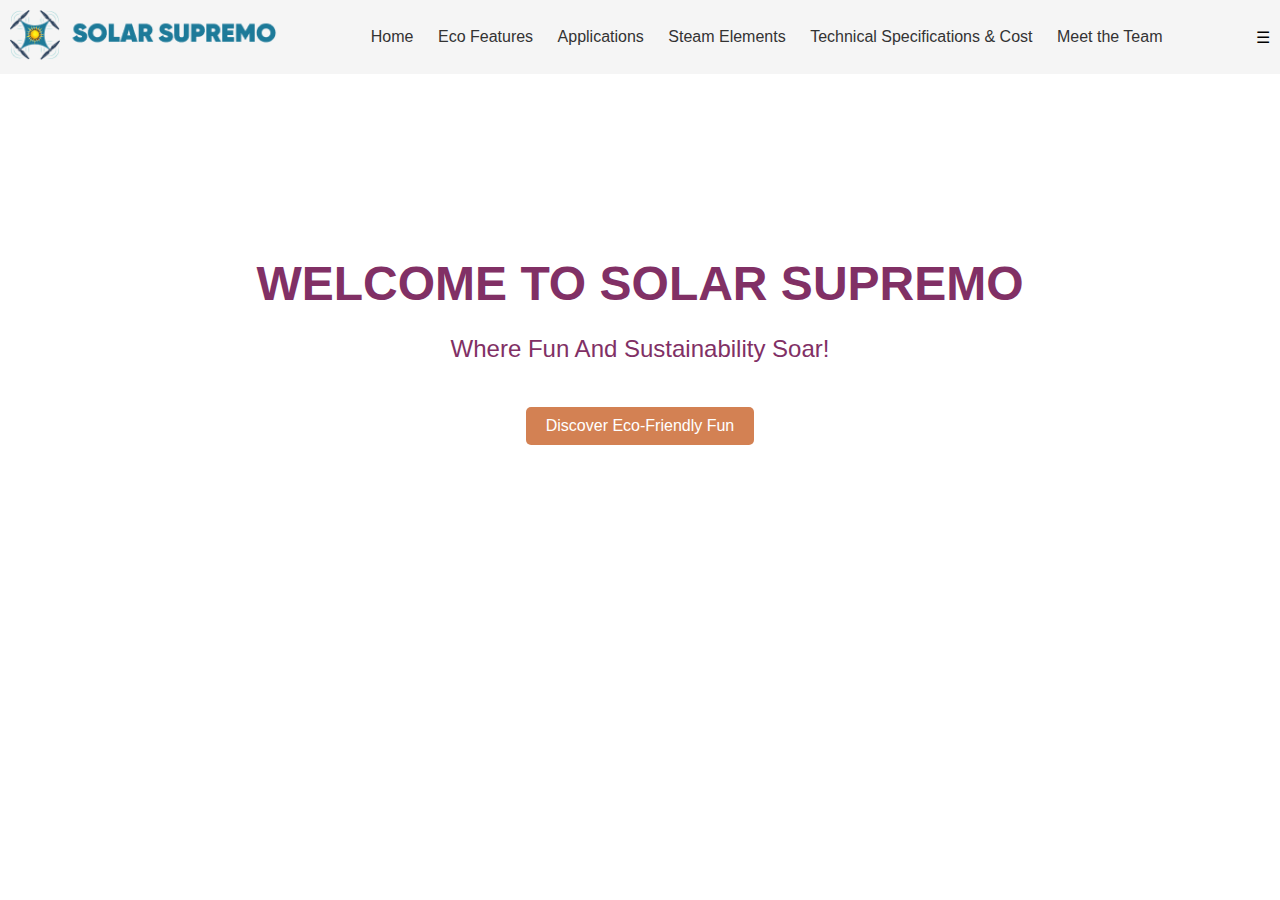
==== index.html @ 25c1d9f6 "Add files via upload" ====
<!DOCTYPE html>
<html lang="en">
<head>
<meta charset="UTF-8">
<meta name="viewport" content="width=device-width, initial-scale=1.0">
<title>Solar Supremo</title>
<style>
  body {
    font-family: 'Arial', sans-serif;
    margin: 0;
  }
  header {
    display: flex;
    justify-content: space-between;
    align-items: center;
    padding: 10px;
    background: #f5f5f5;
  }
  .logo img {
    height: 50px; /* Adjust as needed */
    width: auto; /* Keeps aspect ratio */
  }
  nav a {
    text-decoration: none;
    color: #333;
    margin: 0 10px;
  }
  .banner {
    background-image: url('pic.jpg');
    background-size: cover;
    background-position: center;
    text-align: center;
    color: #813065;
  }
  .banner-content {
    padding: 100px 20px;
  }
  .banner h1 {
    font-size: 2em; /* Adjusted for mobile */
    margin-bottom: 0.5em;
  }
  .banner p {
    font-size: 1em; /* Adjusted for mobile */
  }
  .button {
    display: inline-block;
    padding: 10px 20px;
    background: #D38153;
    color: #fff;
    text-decoration: none;
    border-radius: 5px;
    margin-top: 20px;
  }

  /* Responsive styles */
  @media (min-width: 768px) {
    .banner-content {
      padding: 150px 20px;
    }
    .banner h1 {
      font-size: 3em;
    }
    .banner p {
      font-size: 1.5em;
    }
  }
  
  @media (max-width: 767px) {
    nav {
      display: none; /* Hide nav for mobile */
    }
    .mobile-menu {
      display: block;
      text-align: right;
    }
    .mobile-menu-icon {
      font-size: 2em;
      cursor: pointer;
    }
    header {
      padding: 10px;
    }
  }
  
  /* Flexbox fallback for older browsers */
  .flex-container {
    display: flex;
    flex-direction: column;
  }
  @media (min-width: 1024px) {
    .flex-container {
      flex-direction: row;
    }
  }
</style>
</head>
<body>
<header>
  <div class="logo">
    <img src="logo.png" alt="Solar Supremo Logo">
  </div>
  <nav>
    <a href="#">Home</a>
    <a href="#">Eco Features</a>
    <a href="#">Applications</a>
    <a href="#">Steam Elements</a>
    <a href="#">Technical Specifications & Cost</a>
    <a href="#">Meet the Team</a>

  </nav>
  <!-- Mobile menu icon -->
  <div class="mobile-menu">
    <span class="mobile-menu-icon">☰</span>
  </div>
</header>
<section class="banner">
  <div class="banner-content">
    <h1>WELCOME TO SOLAR SUPREMO</h1>
    <p>Where Fun And Sustainability Soar!</p>
    <a href="#" class="button">Discover Eco-Friendly Fun</a>
  </div>
</section>
<!-- Add more sections here for the rest of the content -->
</body>
</html>
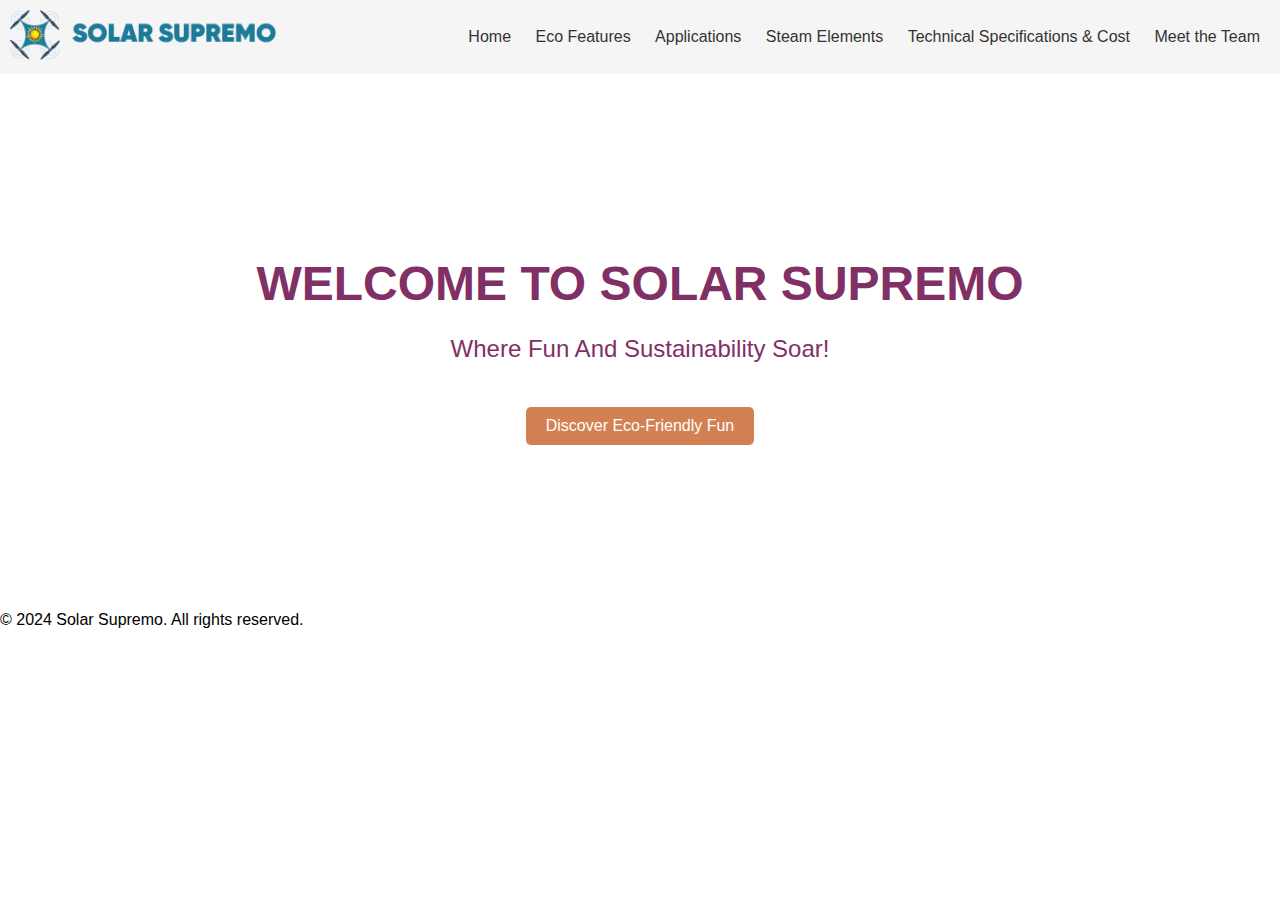
==== commit 75640de5: "adding pages" ====
--- a/index.html
+++ b/index.html
@@ -3,96 +3,9 @@
 <head>
 <meta charset="UTF-8">
 <meta name="viewport" content="width=device-width, initial-scale=1.0">
+<link rel="stylesheet" href="styles.css">
+
 <title>Solar Supremo</title>
-<style>
-  body {
-    font-family: 'Arial', sans-serif;
-    margin: 0;
-  }
-  header {
-    display: flex;
-    justify-content: space-between;
-    align-items: center;
-    padding: 10px;
-    background: #f5f5f5;
-  }
-  .logo img {
-    height: 50px; /* Adjust as needed */
-    width: auto; /* Keeps aspect ratio */
-  }
-  nav a {
-    text-decoration: none;
-    color: #333;
-    margin: 0 10px;
-  }
-  .banner {
-    background-image: url('pic.jpg');
-    background-size: cover;
-    background-position: center;
-    text-align: center;
-    color: #813065;
-  }
-  .banner-content {
-    padding: 100px 20px;
-  }
-  .banner h1 {
-    font-size: 2em; /* Adjusted for mobile */
-    margin-bottom: 0.5em;
-  }
-  .banner p {
-    font-size: 1em; /* Adjusted for mobile */
-  }
-  .button {
-    display: inline-block;
-    padding: 10px 20px;
-    background: #D38153;
-    color: #fff;
-    text-decoration: none;
-    border-radius: 5px;
-    margin-top: 20px;
-  }
-
-  /* Responsive styles */
-  @media (min-width: 768px) {
-    .banner-content {
-      padding: 150px 20px;
-    }
-    .banner h1 {
-      font-size: 3em;
-    }
-    .banner p {
-      font-size: 1.5em;
-    }
-  }
-  
-  @media (max-width: 767px) {
-    nav {
-      display: none; /* Hide nav for mobile */
-    }
-    .mobile-menu {
-      display: block;
-      text-align: right;
-    }
-    .mobile-menu-icon {
-      font-size: 2em;
-      cursor: pointer;
-    }
-    header {
-      padding: 10px;
-    }
-  }
-  
-  /* Flexbox fallback for older browsers */
-  .flex-container {
-    display: flex;
-    flex-direction: column;
-  }
-  @media (min-width: 1024px) {
-    .flex-container {
-      flex-direction: row;
-    }
-  }
-</style>
 </head>
 <body>
 <header>
@@ -100,18 +13,18 @@
     <img src="logo.png" alt="Solar Supremo Logo">
   </div>
   <nav>
-    <a href="#">Home</a>
-    <a href="#">Eco Features</a>
-    <a href="#">Applications</a>
-    <a href="#">Steam Elements</a>
-    <a href="#">Technical Specifications & Cost</a>
+    <a href="index.html">Home</a>
+    <a href="eco.html">Eco Features</a>
+    <a href="applications.html">Applications</a>
+    <a href="steam.html">Steam Elements</a>
+    <a href="tech.html">Technical Specifications & Cost</a>
     <a href="#">Meet the Team</a>
 
   </nav>
   <!-- Mobile menu icon -->
-  <div class="mobile-menu">
+  <!-- <div class="mobile-menu">
     <span class="mobile-menu-icon">☰</span>
-  </div>
+  </div> -->
 </header>
 <section class="banner">
   <div class="banner-content">
@@ -121,5 +34,8 @@
   </div>
 </section>
 <!-- Add more sections here for the rest of the content -->
+<footer>
+  <p>© 2024 Solar Supremo. All rights reserved.</p>
+</footer>
 </body>
 </html>
--- a/styles.css
+++ b/styles.css
@@ -0,0 +1,160 @@
+body {
+    font-family: 'Arial', sans-serif;
+    margin: 0;
+ }
+header {
+    display: flex;
+    justify-content: space-between;
+    align-items: center;
+    padding: 10px;
+    background: #f5f5f5;
+ }
+.logo img {
+    height: 50px; /* Adjust as needed */
+    width: auto; /* Keeps aspect ratio */
+ }
+nav a {
+    text-decoration: none;
+    color: #333;
+    margin: 0 10px;
+}
+.banner {
+    background-image: url('pic.jpg');
+    background-size: cover;
+    background-position: center;
+    text-align: center;
+    color: #813065;
+ }
+.banner-content {
+    padding: 100px 20px;
+}
+.banner h1 {
+  font-size: 2em; /* Adjusted for mobile */
+  margin-bottom: 0.5em;
+}
+.banner p {
+    font-size: 1em; /* Adjusted for mobile */
+}
+.button {
+    display: inline-block;
+    padding: 10px 20px;
+    background: #D38153;
+    color: #fff;
+    text-decoration: none;
+    border-radius: 5px;
+    margin-top: 20px;
+}
+.eco-body{
+  background-image: url('pic.jpg');
+  background-size: cover;
+  color: #333;
+  background-position: center center;
+  backdrop-filter: blur(10px);
+  background-repeat: no-repeat;
+  position: relative;
+}
+.eco-para {
+  display: flex;
+  flex-direction: column;
+  justify-content: space-between;
+  align-items: center;
+  margin-left: auto;
+  margin-right: auto;
+  margin-top:auto;
+  text-align: left;
+  width: 80%;
+  max-width: 600px;
+}
+.eco-para p {
+  font-size: 22px;
+}
+.eco-para strong {
+  font-weight: bold;
+  color: #333;
+}
+
+.appl-text {
+  max-width: 90%;
+  margin: 0 auto;
+  text-align: center;
+  padding: 20px;
+}
+
+.appl-text h1 {
+  font-size: 2.5rem;
+}
+
+.appl-text p, .appl-text ol {
+  font-size: 1.2rem;
+  line-height: 1.5;
+}
+
+.appl-text ol {
+  text-align: left;
+  margin-left: 40px;
+}
+
+.steam-content {
+  max-width: 90%; 
+  margin: auto; 
+  text-align: center; 
+  font-size: 1.2em; 
+  padding: 20px; 
+}
+
+.steam-content h1, .steam-content h2 {
+  color: #333; 
+  margin-top: 20px; 
+  text-align: left;
+}
+
+.steam-content p {
+  line-height: 1.6; 
+  margin-bottom: 20px; 
+  color: #000;
+  text-align: left;
+}
+
+.steam-content strong {
+  font-weight: bold; 
+}
+  /* Responsive styles */
+  @media (min-width: 768px) {
+    .banner-content {
+      padding: 150px 20px;
+    }
+    .banner h1 {
+      font-size: 3em;
+    }
+    .banner p {
+      font-size: 1.5em;
+    }
+  }
+  
+  @media (max-width: 767px) {
+    nav {
+      display: none; /* Hide nav for mobile */
+    }
+    .mobile-menu {
+      display: block;
+      text-align: right;
+    }
+    .mobile-menu-icon {
+      font-size: 2em;
+      cursor: pointer;
+    }
+    header {
+      padding: 10px;
+    }
+  }
+  
+  /* Flexbox fallback for older browsers */
+  .flex-container {
+    display: flex;
+    flex-direction: column;
+  }
+  @media (min-width: 1024px) {
+    .flex-container {
+      flex-direction: row;
+    }
+  } 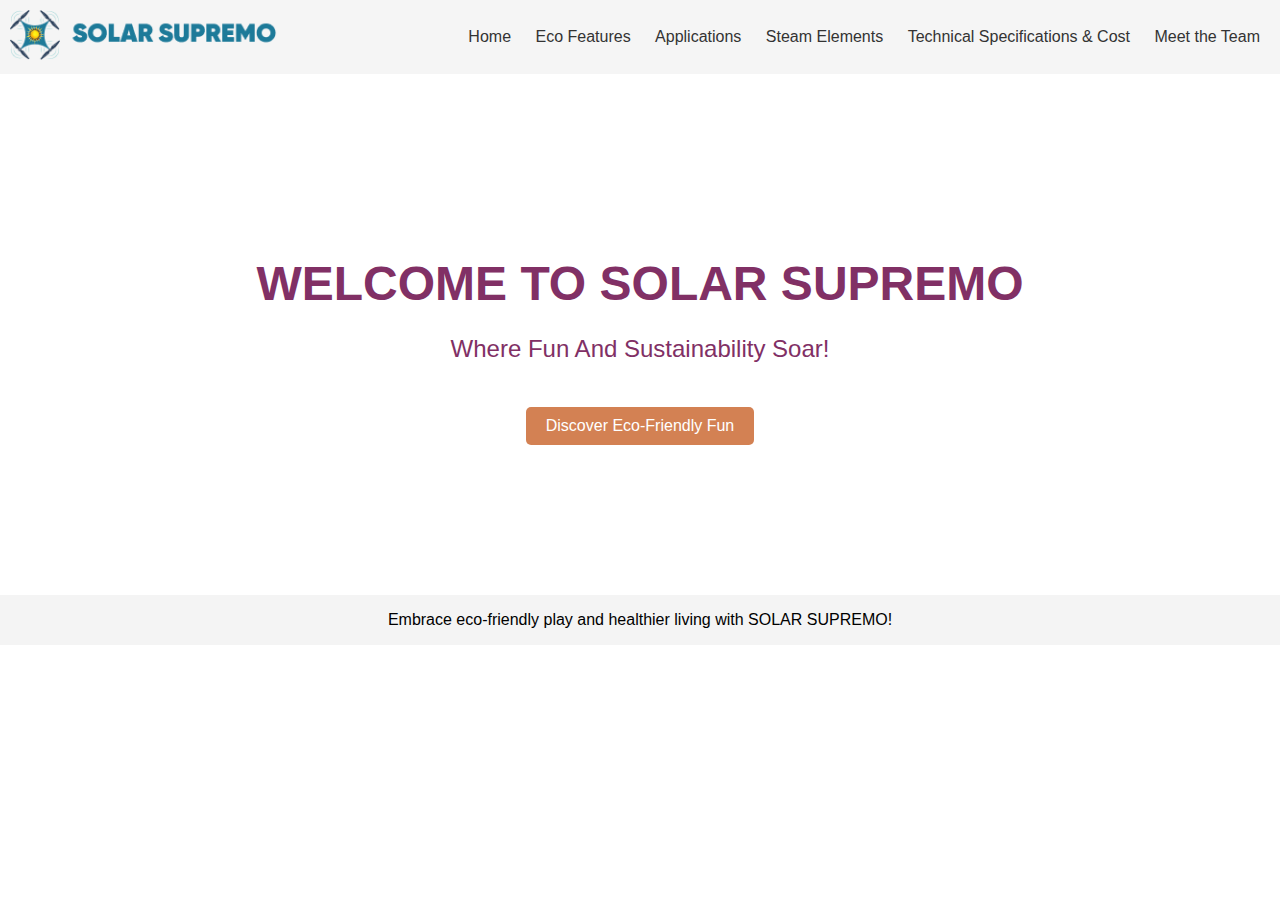
==== commit 81c8b08e: "finishing up" ====
--- a/index.html
+++ b/index.html
@@ -11,6 +11,7 @@
 <header>
   <div class="logo">
     <img src="logo.png" alt="Solar Supremo Logo">
+    <!-- <p>Your Interactive Companion</p> -->
   </div>
   <nav>
     <a href="index.html">Home</a>
@@ -18,7 +19,7 @@
     <a href="applications.html">Applications</a>
     <a href="steam.html">Steam Elements</a>
     <a href="tech.html">Technical Specifications & Cost</a>
-    <a href="#">Meet the Team</a>
+    <a href="team.html">Meet the Team</a>
 
   </nav>
   <!-- Mobile menu icon -->
@@ -35,7 +36,7 @@
 </section>
 <!-- Add more sections here for the rest of the content -->
 <footer>
-  <p>© 2024 Solar Supremo. All rights reserved.</p>
+  <p>Embrace eco-friendly play and healthier living with SOLAR SUPREMO!</p>
 </footer>
 </body>
 </html>
--- a/styles.css
+++ b/styles.css
@@ -50,6 +50,7 @@
   color: #333;
   background-position: center center;
   backdrop-filter: blur(10px);
+  background-color: rgba(0, 0, 0, 0.4);
   background-repeat: no-repeat;
   position: relative;
 }
@@ -118,6 +119,63 @@
 .steam-content strong {
   font-weight: bold; 
 }
+
+.tech-content {
+  max-width: 90%;
+  margin: 0 auto;
+  text-align: left;
+}
+
+
+.tech-content table {
+  width: 100%;
+  margin: 20px auto;
+  border-collapse: collapse;
+}
+
+.tech-content th, .tech-content td {
+  border: 1px solid #ddd;
+  padding: 8px;
+  text-align: left;
+}
+
+.tech-content th {
+  background-color: #f4f4f4;
+}
+.team-content {
+  max-width: 90%;
+  margin: auto;
+  text-align: center;
+}
+
+.team-photos {
+  display: flex;
+  justify-content: center;
+  gap: 20px;
+  margin-top: 20px;
+}
+
+.team-member {
+  text-align: center;
+}
+
+.team-member img {
+  width: 200px; /* Adjust as necessary */
+  height: auto;
+}
+
+footer {
+  text-align: center; /* Centers the text horizontally */
+  padding: 10px 20px; /* Adds padding inside the footer */
+  max-height: 50px; /* Sets a maximum height to keep the footer compact */
+  overflow: hidden; /* Prevents overflow of content outside the set max-height */
+  background-color: #f4f4f4; /* Gives a light background color to the footer */
+  box-sizing: border-box; /* Includes padding in the height calculation */
+  display: flex; /* Enables the use of flexbox properties */
+  justify-content: center; /* Centers content horizontally in flexbox */
+  align-items: center; /* Centers content vertically in flexbox */
+}
+
   /* Responsive styles */
   @media (min-width: 768px) {
     .banner-content {
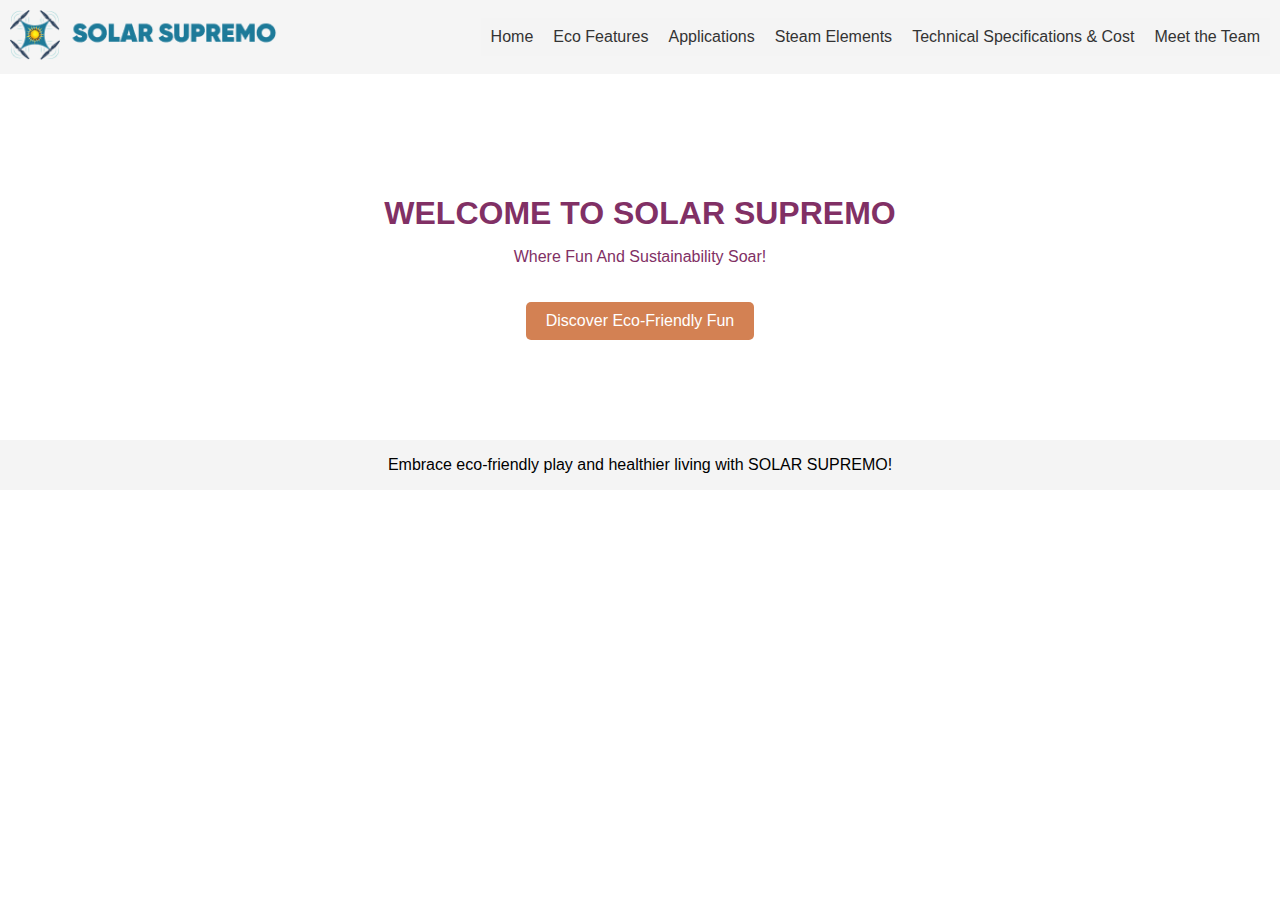
==== commit 20c45f40: "responsive" ====
--- a/index.html
+++ b/index.html
@@ -22,16 +22,13 @@
     <a href="team.html">Meet the Team</a>
 
   </nav>
-  <!-- Mobile menu icon -->
-  <!-- <div class="mobile-menu">
-    <span class="mobile-menu-icon">☰</span>
-  </div> -->
+
 </header>
 <section class="banner">
   <div class="banner-content">
     <h1>WELCOME TO SOLAR SUPREMO</h1>
     <p>Where Fun And Sustainability Soar!</p>
-    <a href="#" class="button">Discover Eco-Friendly Fun</a>
+    <a href="eco.html" class="button">Discover Eco-Friendly Fun</a>
   </div>
 </section>
 <!-- Add more sections here for the rest of the content -->
--- a/styles.css
+++ b/styles.css
@@ -8,11 +8,18 @@
     align-items: center;
     padding: 10px;
     background: #f5f5f5;
+    flex-wrap: wrap;
  }
 .logo img {
     height: 50px; /* Adjust as needed */
     width: auto; /* Keeps aspect ratio */
  }
+ nav {
+  display: flex;
+  justify-content: space-around; /* Adjust as needed */
+  background-color: #f4f4f4; /* Example background color */
+  padding: 10px 0; /* Example padding */
+}
 nav a {
     text-decoration: none;
     color: #333;
@@ -177,35 +184,25 @@
 }
 
   /* Responsive styles */
-  @media (min-width: 768px) {
-    .banner-content {
-      padding: 150px 20px;
-    }
-    .banner h1 {
-      font-size: 3em;
-    }
-    .banner p {
-      font-size: 1.5em;
-    }
-  }
-  
-  @media (max-width: 767px) {
+  @media screen and (max-width: 767px) {
+    header {
+        flex-direction: column; /* Stack flex items vertically */
+        justify-content: center; /* Center items when stacked */
+        align-items: center; /* Align items in the center */
+    }
+
+    .logo {
+        margin-bottom: 20px; /* Adds some space between the logo and nav */
+    }
+
     nav {
-      display: none; /* Hide nav for mobile */
-    }
-    .mobile-menu {
-      display: block;
-      text-align: right;
-    }
-    .mobile-menu-icon {
-      font-size: 2em;
-      cursor: pointer;
-    }
-    header {
-      padding: 10px;
-    }
-  }
-  
+        width: 100%; /* Full width navigation */
+    }
+
+    nav a {
+        display: block; /* Stack links vertically */
+    }
+}
   /* Flexbox fallback for older browsers */
   .flex-container {
     display: flex;
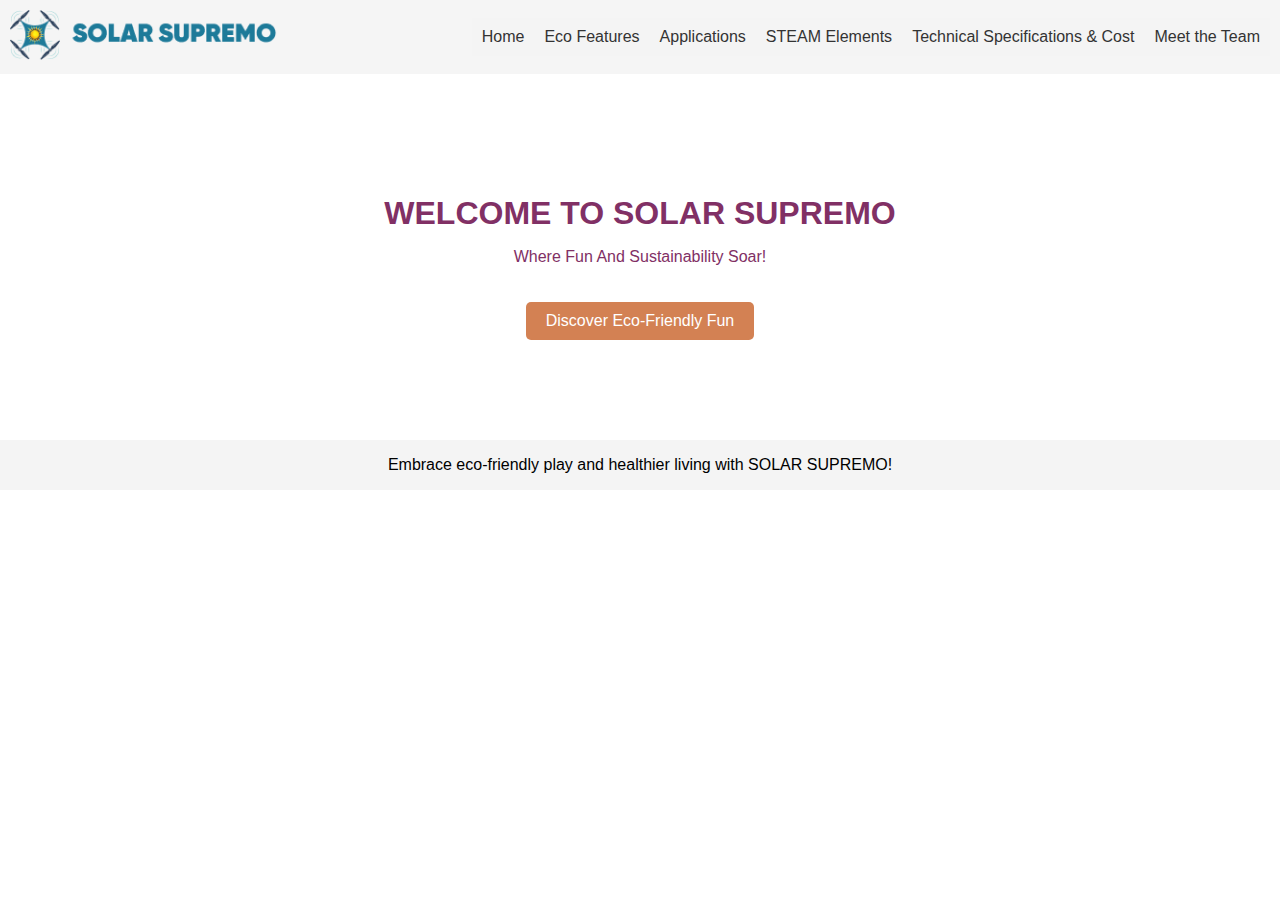
==== commit 6839fb69: "steam" ====
--- a/index.html
+++ b/index.html
@@ -17,7 +17,7 @@
     <a href="index.html">Home</a>
     <a href="eco.html">Eco Features</a>
     <a href="applications.html">Applications</a>
-    <a href="steam.html">Steam Elements</a>
+    <a href="steam.html">STEAM Elements</a>
     <a href="tech.html">Technical Specifications & Cost</a>
     <a href="team.html">Meet the Team</a>
 
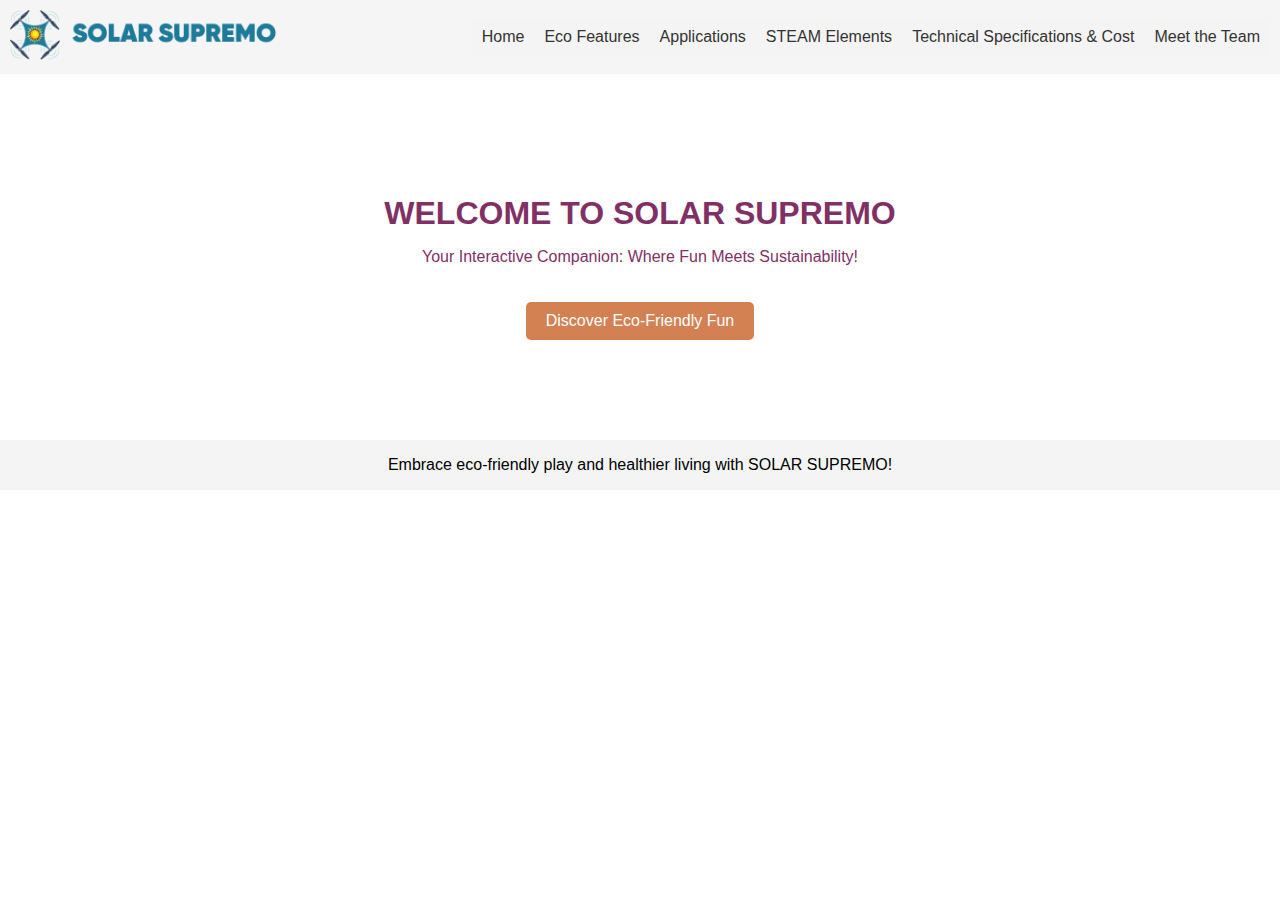
==== commit bc3e4a41: "Update index.html" ====
--- a/index.html
+++ b/index.html
@@ -27,7 +27,7 @@
 <section class="banner">
   <div class="banner-content">
     <h1>WELCOME TO SOLAR SUPREMO</h1>
-    <p>Where Fun And Sustainability Soar!</p>
+    <p>Your Interactive Companion: Where Fun Meets Sustainability!</p>
     <a href="eco.html" class="button">Discover Eco-Friendly Fun</a>
   </div>
 </section>
